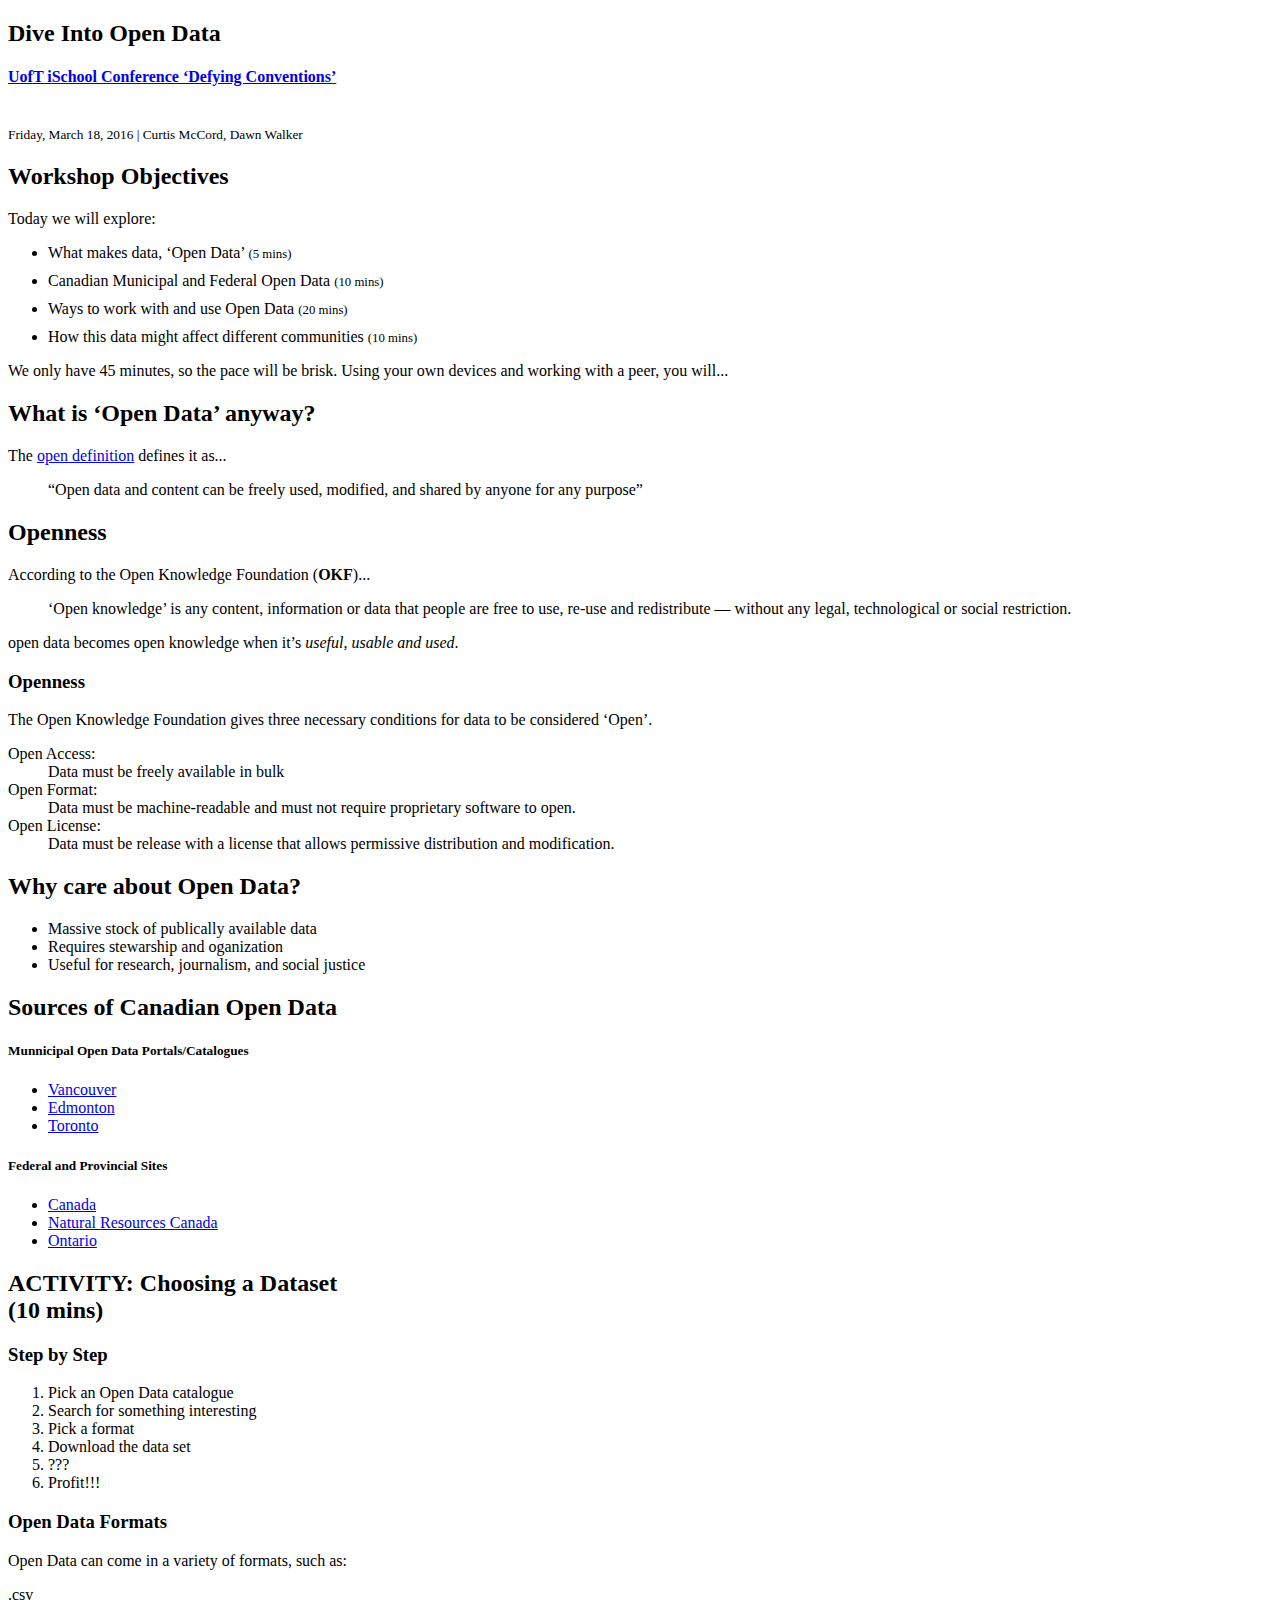
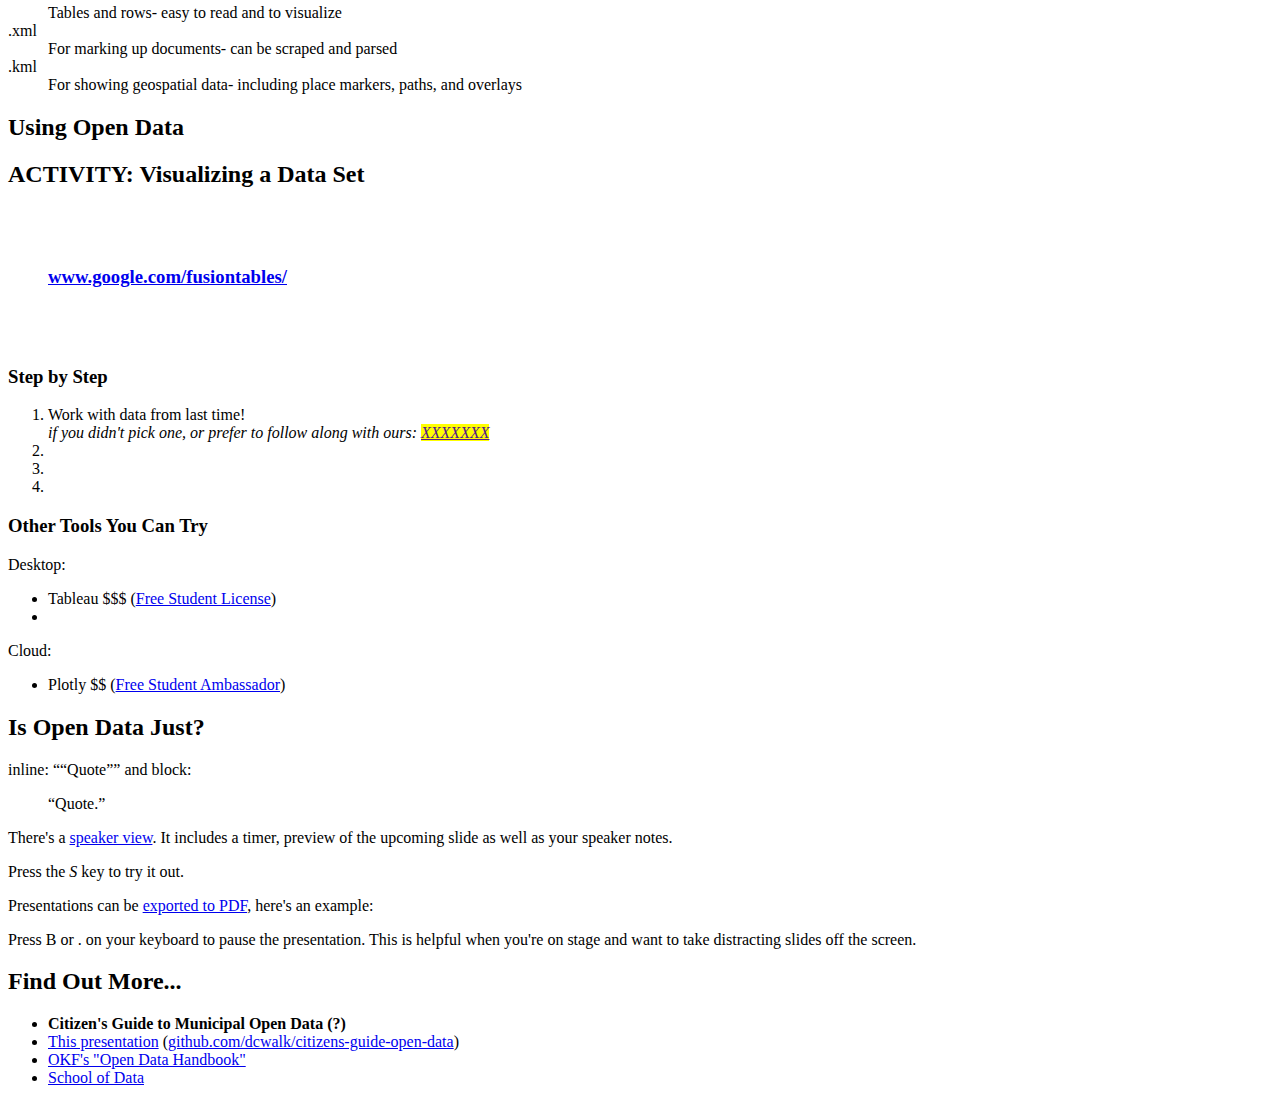
==== 20160318_ischool-conference-workshop/index.html @ fefca5d6 "updated presentation, backup of previous version and img folder added" ====
<!DOCTYPE html>
<html lang="en">
<head>
  <meta charset="utf-8">
  <title>Dive Into Open Data</title>
  <meta content=
  "A framework for easily creating beautiful presentations using HTML" name=
  "description">
  <meta content="Hakim El Hattab" name="author">
  <meta content="yes" name="apple-mobile-web-app-capable">
  <meta content="black-translucent" name=
  "apple-mobile-web-app-status-bar-style">
  <meta content=
  "width=device-width, initial-scale=1.0, maximum-scale=1.0, user-scalable=no, minimal-ui"
  name="viewport">
  <link href="css/reveal.css" rel="stylesheet">
  <link href="css/theme/simple.css" id="theme" rel="stylesheet">
  <!-- Code syntax highlighting -->
  <link href="lib/css/zenburn.css" rel="stylesheet">
  <!-- Printing and PDF exports -->

  <script>
    var link = document.createElement( 'link' );
    link.rel = 'stylesheet';
    link.type = 'text/css';
    link.href = window.location.search.match( /print-pdf/gi ) ? 'css/print/pdf.css' : 'css/print/paper.css';
    document.getElementsByTagName( 'head' )[0].appendChild( link );
  </script><!--[if lt IE 9]>
    <script src="lib/js/html5shiv.js"></script>
    <![endif]-->
</head>
<body>
  <div class="reveal">
    <!-- Any section element inside of this container is displayed as a slide -->
    <div class="slides">
      <section>
        <h2>Dive Into Open Data</h2>
        <h4><a href="https://defyingconventions.wordpress.com/schedule/"
        target="_blank">UofT iSchool Conference &lsquo;Defying
        Conventions&rsquo;</a></h4>
        <p><br>
        <small>Friday, March 18, 2016 &#124; Curtis McCord, Dawn
        Walker</small></p>
      </section>
      <section>
        <h2>Workshop Objectives</h2>
        <p style="text-align: left;">Today we will explore:</p>
        <ul style="text-align: left;">
          <li class="fragment highlight-blue" style="margin: 10px 0;">What
          makes data, &lsquo;Open Data&rsquo; <span style="font-size: 80%;">(5
          mins)</span></li>
          <li class="fragment highlight-blue" style="margin: 10px 0;">Canadian
          Municipal and Federal Open Data <span style="font-size: 80%;">(10
          mins)</span></li>
          <li class="fragment highlight-blue" style="margin: 10px 0;">Ways to
          work with and use Open Data <span style="font-size: 80%;">(20
          mins)</span></li>
          <li class="fragment highlight-blue" style="margin: 10px 0;">How this
          data might affect different communities <span style=
          "font-size: 80%;">(10 mins)</span></li>
        </ul>
        <aside class="notes">
          We only have 45 minutes, so the pace will be brisk. Using your own
          devices and working with a peer, you will...
        </aside>
      </section>
      <section>
        <section>
          <h2>What is &lsquo;Open Data&rsquo; anyway?</h2>
          <div class="fragment">
            <p>The <a href="http://opendefinition.org/" target="_blank">open definition</a> defines it as...</p>
            <blockquote cite="http://opendefinition.org/">
              &ldquo;Open data and content can be freely used, modified, and shared by anyone for any purpose&rdquo;
            </blockquote>
          </div>
        </section>
        <section>
          <h2>Openness</h2>
          <div class="fragment"><p>According to the Open Knowledge Foundation
            (<strong>OKF</strong>)...</p>
            <blockquote cite="https://okfn.org/opendata/">
              &lsquo;Open knowledge&rsquo; is any content, information or data that people
              are free to use, re-use and redistribute — without any legal,
              technological or social restriction.
            </blockquote>
          </div>
          <p class="fragment">open data becomes open knowledge when it’s
          <em>useful, usable and used</em>.</p>
        </section>
        <section>
          <h3>Openness</h3>The Open Knowledge Foundation gives three necessary
          conditions for data to be considered &lsquo;Open&rsquo;.
          <dl>
            <dt>Open Access:</dt>
            <dd>Data must be freely available in bulk</dd>
            <dt>Open Format:</dt>
            <dd>Data must be machine-readable and must not require proprietary
            software to open.</dd>
            <dt>Open License:</dt>
            <dd>Data must be release with a license that allows permissive
            distribution and modification.</dd>
          </dl>
        </section>
      </section>
      <section>
        <h2>Why care about Open Data?</h2>
        <ul>
          <li>Massive stock of publically available data</li>
          <li>Requires stewarship and oganization</li>
          <li>Useful for research, journalism, and social justice</li>
        </ul>
      </section>
      <section>
        <h2>Sources of Canadian Open Data</h2>
        <h5>Munnicipal Open Data Portals/Catalogues</h5>
        <ul>
          <li>
            <a href=
            "http://vancouver.ca/your-government/open-data-catalogue.aspx" target="_blank">Vancouver</a>
          </li>
          <li>
            <a href="https://data.edmonton.ca/" target="_blank">Edmonton</a>
          </li>
          <li>
            <a href=
            "http://www1.toronto.ca/wps/portal/contentonly?vgnextoid=9e56e03bb8d1e310VgnVCM10000071d60f89RCRD" target="_blank">
            Toronto</a>
          </li>
        </ul>
        <h5>Federal and Provincial Sites</h5>
        <ul>
          <li>
            <a href="http://open.canada.ca/en" target="_blank">Canada</a>
          </li>
          <li>
            <a href="https://data.edmonton.ca/" target="_blank">Natural Resources Canada</a>
          </li>
          <li>
            <a href=
            "https://www.ontario.ca/page/sharing-government-data" target="_blank">Ontario</a>
          </li>
        </ul>
      </section>
      <section>
        <section data-background="#b5533c">
          <h2>ACTIVITY: Choosing a Dataset <br />(10 mins)</h2>
        </section>
        <section>
          <h3>Step by Step</h3>
          <ol>
            <li class="fragment">Pick an Open Data catalogue</li>
            <li class="fragment">Search for something interesting</li>
            <li class="fragment">Pick a format</li>
            <li class="fragment">Download the data set</li>
            <li class="fragment">???</li>
            <li class="fragment">Profit!!!</li>
          </ol>
        </section>
        <section>
          <h3>Open Data Formats</h3>
          <p>Open Data can come in a variety of formats, such as:</p>
          <dl>
            <dt>.csv</dt>
            <dd>Tables and rows- easy to read and to visualize</dd>
            <dt>.xml</dt>
            <dd>For marking up documents- can be scraped and parsed</dd>
            <dt>.kml</dt>
            <dd>For showing geospatial data- including place markers, paths,
            and overlays</dd>
          </dl>
        </section>
      </section>
      <section>
        <h2>Using Open Data</h2>
        <p></p>
      </section>
      <section>
        <section data-background="#b5533c">
          <h2>ACTIVITY: Visualizing a Data Set</h2>
          <p></p>
        </section>
        <section data-background="img/ft-zlc-screenshot.gif" data-background-size="60%">
          <div style="background-color: rgba(255,255,255,0.8); padding: 20px;">
            <h3 style="padding: 20px;"><a href="https://www.google.com/fusiontables/" target="_blank">www.google.com/fusiontables/</a></h2>
          </div>
        </section>
        <section>
          <h3>Step by Step</h3>
          <ol>
            <li class="fragment">Work with data from last time!<br />
              <em>if you didn't pick one, or prefer to follow along with ours: <mark><a href="" target="_blank">XXXXXXX</a></mark></em></li>
            <li class="fragment"></li>
            <li class="fragment"></li>
            <li class="fragment"></li>
          </ol>
        </section>
        <section>
          <h3>Other Tools You Can Try</h3>
          <p style="text-align: left;">Desktop:</p>
          <ul>
            <li>Tableau $$$ (<a href="https://www.tableau.com/academic/students" target="_blank">Free Student License</a>)</li>
            <li></li>
          </ul>
          <p style="text-align: left;">Cloud:</p>
          <ul>
            <li>Plotly $$ (<a href="https://plot.ly/education/#student-ambassadors" target="_blank">Free Student Ambassador</a>)</li>
          </ul>
      </section>
      </section>
      <section>
        <h2>Is Open Data Just?</h2>
        <p></p>
      </section>
      <section>
        <p>inline: <q cite="cite">&ldquo;Quote&rdquo;</q> and block:</p>
        <blockquote cite="cite">
          &ldquo;Quote.&rdquo;
        </blockquote>
        <p>There's a <a href=
        "https://github.com/hakimel/reveal.js#speaker-notes">speaker view</a>.
        It includes a timer, preview of the upcoming slide as well as your
        speaker notes.</p>
        <p>Press the <em>S</em> key to try it out.</p>
        <p>Presentations can be <a href=
        "https://github.com/hakimel/reveal.js#pdf-export">exported to PDF</a>,
        here's an example:</p>
        <p>Press B or . on your keyboard to pause the presentation. This is
        helpful when you're on stage and want to take distracting slides off
        the screen.</p>
      </section>
      <section style="text-align: left;">
        <h2>Find Out More...</h2>
        <p style="text-align: left;"></p>
        <ul>
          <li><strong>Citizen's Guide to Municipal Open Data (?)</strong></li>
          <li>
            <a href="https://github.com/dcwalk/citizens-guide-open-data"
            target="_blank">This presentation</a> (<a href=
            "https://github.com/dcwalk/citizens-guide-open-data">github.com/dcwalk/citizens-guide-open-data</a>)
          </li>
          <li>
            <a href="http://opendatahandbook.org/" target="_blank">OKF's "Open
            Data Handbook"</a>
          </li>
          <li><a href="http://schoolofdata.org/learn/" target="_blank">School of Data</a></li>
        </ul>
      </section>
    </div>
  </div>
  <script src="lib/js/head.min.js"></script>
  <script src="js/reveal.js"></script>
  <script>
    // Full list of configuration options available at:
    // https://github.com/hakimel/reveal.js#configuration
    Reveal.initialize({
        controls: true,
        progress: true,
        history: true,
        center: true,

        transition: 'slide', // none/fade/slide/convex/concave/zoom

        // Optional reveal.js plugins
        dependencies: [
            { src: 'lib/js/classList.js', condition: function() { return !document.body.classList; } },
            { src: 'plugin/markdown/marked.js', condition: function() { return !!document.querySelector( '[data-markdown]' ); } },
            { src: 'plugin/markdown/markdown.js', condition: function() { return !!document.querySelector( '[data-markdown]' ); } },
            { src: 'plugin/highlight/highlight.js', async: true, callback: function() { hljs.initHighlightingOnLoad(); } },
            { src: 'plugin/zoom-js/zoom.js', async: true },
            { src: 'plugin/notes/notes.js', async: true }
        ]
    });
  </script>
</body>
</html>
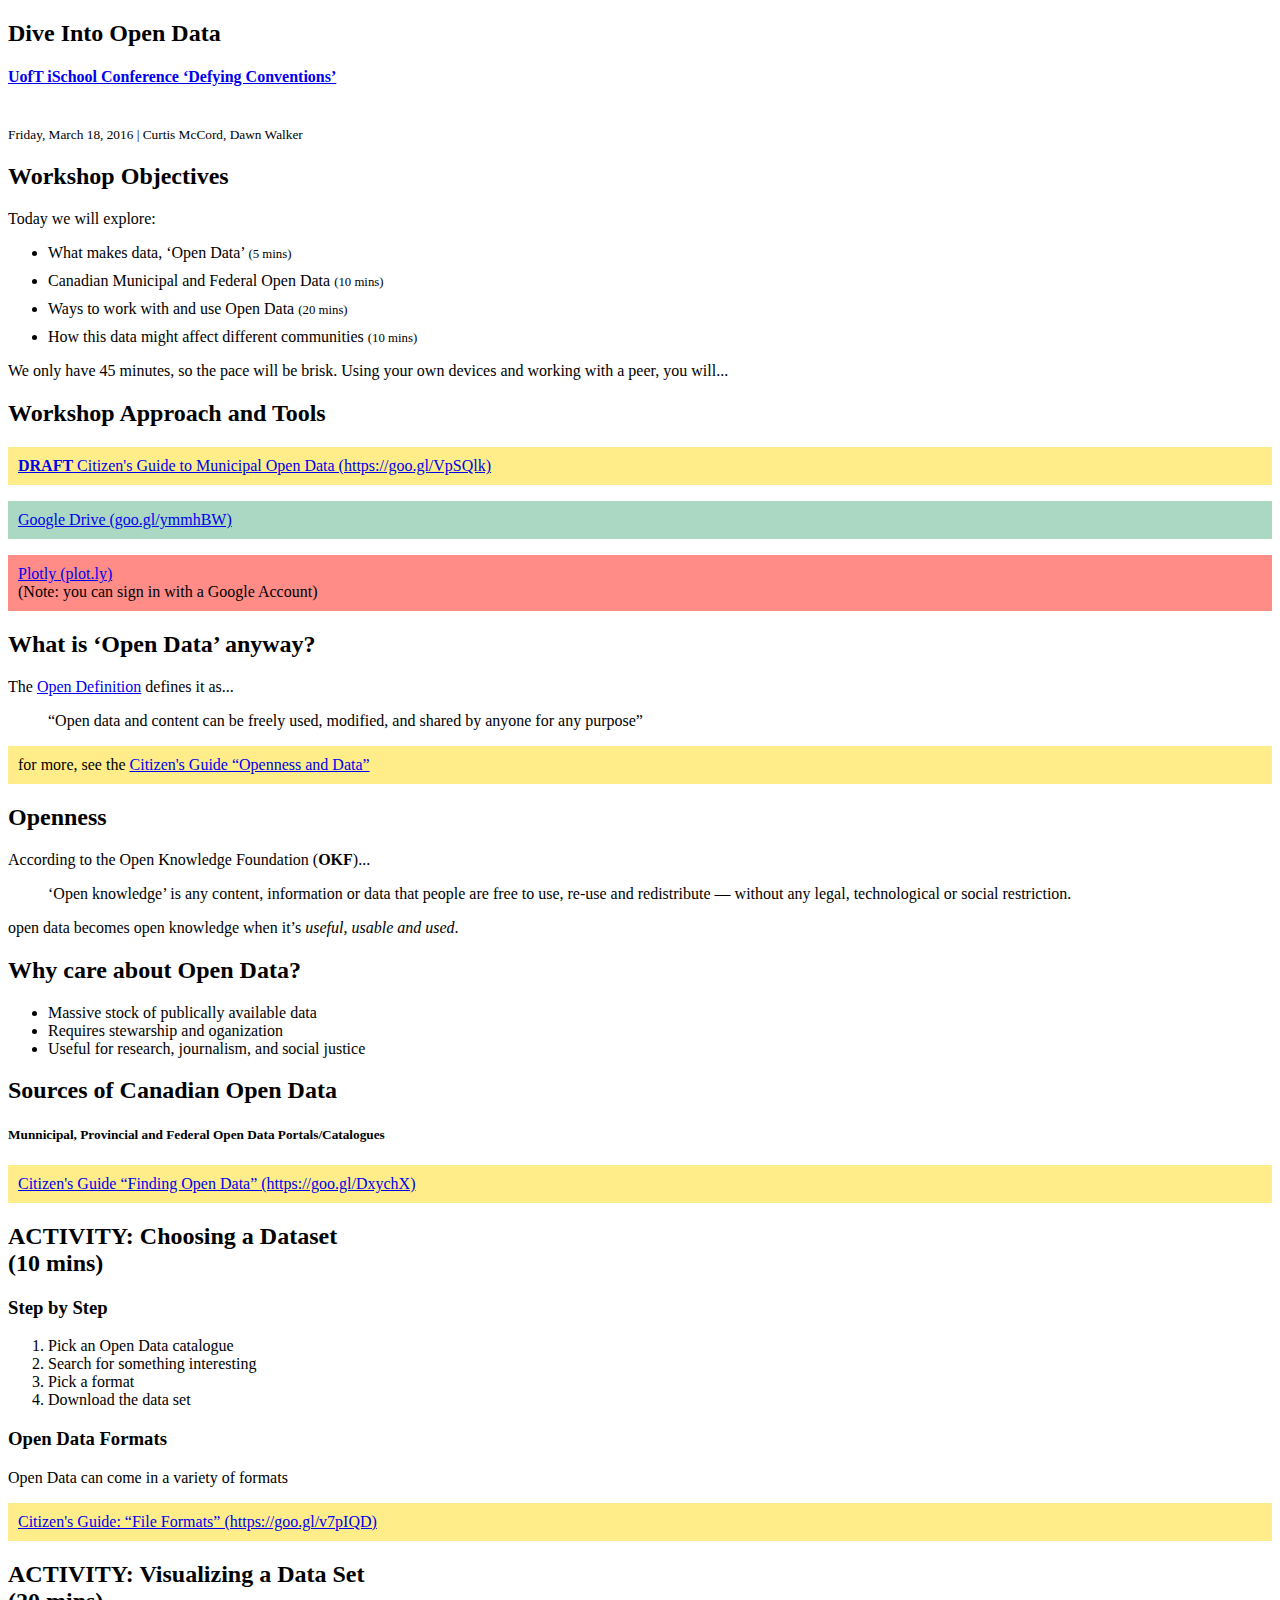
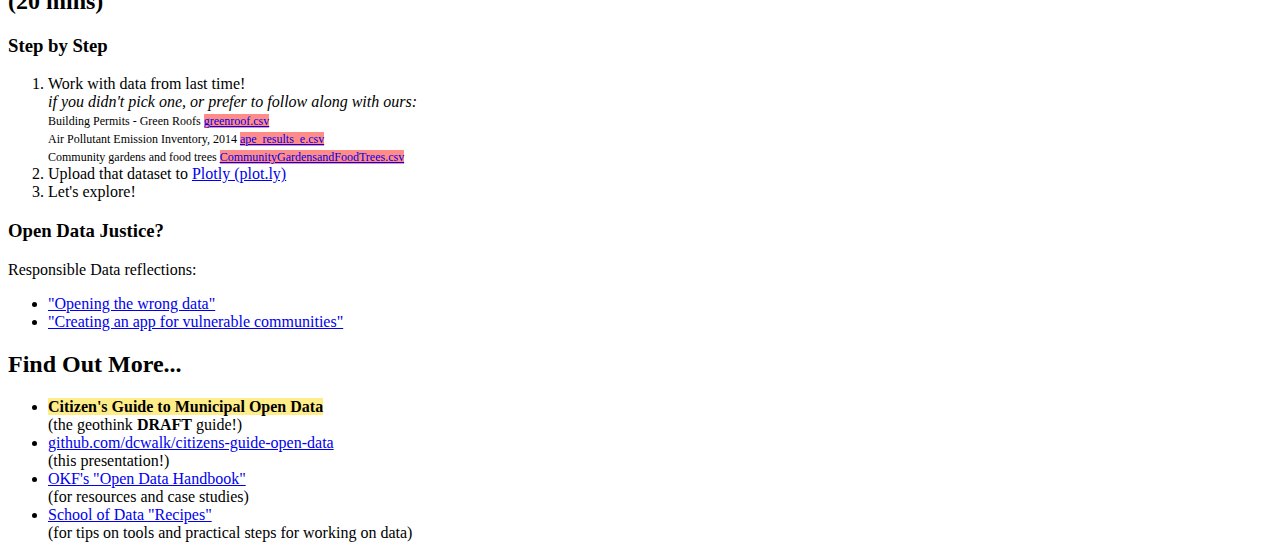
==== commit 86a7f493: "linked to the Gdocs with shortened links, cleaned stuff up, etc" ====
--- a/20160318_ischool-conference-workshop/index.html
+++ b/20160318_ischool-conference-workshop/index.html
@@ -4,9 +4,8 @@
   <meta charset="utf-8">
   <title>Dive Into Open Data</title>
   <meta content=
-  "A framework for easily creating beautiful presentations using HTML" name=
-  "description">
-  <meta content="Hakim El Hattab" name="author">
+  "As information professionals, graduates from the University of Toronto’s iSchool will have the ability to use, understand, and evaluate technology relevant to their work designing for, managing, and preserving information among other practises.">
+  <meta content="Curtis McCord, Dawn Walker" name="author">
   <meta content="yes" name="apple-mobile-web-app-capable">
   <meta content="black-translucent" name=
   "apple-mobile-web-app-status-bar-style">
@@ -65,13 +64,29 @@
         </aside>
       </section>
       <section>
+        <h2>Workshop Approach and Tools</h2>
+        <div class="fragment" style="background-color: rgba(255,232,107,0.8);">
+          <p style="padding: 10px;"><a href="https://goo.gl/VpSQlk" target="_blank"><strong>DRAFT</strong> Citizen's Guide to Municipal Open Data (https://goo.gl/VpSQlk)</a></p>
+        </div>
+        <div class="fragment" style="background-color: rgba(150,206,180,0.8);">
+          <p style="padding: 10px;"><a href="https://goo.gl/ymmhBW" target="_blank">Google Drive (goo.gl/ymmhBW)</a></p>
+        </div>
+        <div class="fragment" style="background-color: rgba(255,111,105,0.8);">
+          <p style="padding: 10px;"><a href="https://plot.ly/" target="_blank">Plotly (plot.ly)</a><br> (Note: you can sign in with a Google Account)</p>
+        </div>
+      </section>
+      
+      <section>
         <section>
           <h2>What is &lsquo;Open Data&rsquo; anyway?</h2>
           <div class="fragment">
-            <p>The <a href="http://opendefinition.org/" target="_blank">open definition</a> defines it as...</p>
+            <p>The <a href="http://opendefinition.org/" target="_blank">Open Definition</a> defines it as...</p>
             <blockquote cite="http://opendefinition.org/">
               &ldquo;Open data and content can be freely used, modified, and shared by anyone for any purpose&rdquo;
             </blockquote>
+          </div>
+          <div class="fragment" style="background-color: rgba(255,232,107,0.8);">
+            <p style="padding: 10px;">for more, see the <a href="https://goo.gl/aEbfsp" target="_blank">Citizen's Guide &ldquo;Openness and Data&rdquo;</a></p>
           </div>
         </section>
         <section>
@@ -87,62 +102,24 @@
           <p class="fragment">open data becomes open knowledge when it’s
           <em>useful, usable and used</em>.</p>
         </section>
-        <section>
-          <h3>Openness</h3>The Open Knowledge Foundation gives three necessary
-          conditions for data to be considered &lsquo;Open&rsquo;.
-          <dl>
-            <dt>Open Access:</dt>
-            <dd>Data must be freely available in bulk</dd>
-            <dt>Open Format:</dt>
-            <dd>Data must be machine-readable and must not require proprietary
-            software to open.</dd>
-            <dt>Open License:</dt>
-            <dd>Data must be release with a license that allows permissive
-            distribution and modification.</dd>
-          </dl>
-        </section>
       </section>
       <section>
         <h2>Why care about Open Data?</h2>
         <ul>
-          <li>Massive stock of publically available data</li>
-          <li>Requires stewarship and oganization</li>
-          <li>Useful for research, journalism, and social justice</li>
+          <li class="fragment highlight-blue">Massive stock of publically available data</li>
+          <li class="fragment highlight-blue">Requires stewarship and oganization</li>
+          <li class="fragment highlight-blue">Useful for research, journalism, and social justice</li>
         </ul>
       </section>
       <section>
         <h2>Sources of Canadian Open Data</h2>
-        <h5>Munnicipal Open Data Portals/Catalogues</h5>
-        <ul>
-          <li>
-            <a href=
-            "http://vancouver.ca/your-government/open-data-catalogue.aspx" target="_blank">Vancouver</a>
-          </li>
-          <li>
-            <a href="https://data.edmonton.ca/" target="_blank">Edmonton</a>
-          </li>
-          <li>
-            <a href=
-            "http://www1.toronto.ca/wps/portal/contentonly?vgnextoid=9e56e03bb8d1e310VgnVCM10000071d60f89RCRD" target="_blank">
-            Toronto</a>
-          </li>
-        </ul>
-        <h5>Federal and Provincial Sites</h5>
-        <ul>
-          <li>
-            <a href="http://open.canada.ca/en" target="_blank">Canada</a>
-          </li>
-          <li>
-            <a href="https://data.edmonton.ca/" target="_blank">Natural Resources Canada</a>
-          </li>
-          <li>
-            <a href=
-            "https://www.ontario.ca/page/sharing-government-data" target="_blank">Ontario</a>
-          </li>
-        </ul>
-      </section>
-      <section>
-        <section data-background="#b5533c">
+        <h5>Munnicipal, Provincial and Federal Open Data Portals/Catalogues</h5>
+        <div class="fragment" style="background-color: rgba(255,232,107,0.8);">
+          <p style="padding: 10px;"><a href="https://goo.gl/DxychX" target="_blank">Citizen's Guide &ldquo;Finding Open Data&rdquo; (https://goo.gl/DxychX)</a></p>
+        </div>
+      </section>
+      <section>
+        <section data-background="#ff6f69">
           <h2>ACTIVITY: Choosing a Dataset <br />(10 mins)</h2>
         </section>
         <section>
@@ -152,97 +129,57 @@
             <li class="fragment">Search for something interesting</li>
             <li class="fragment">Pick a format</li>
             <li class="fragment">Download the data set</li>
-            <li class="fragment">???</li>
-            <li class="fragment">Profit!!!</li>
           </ol>
         </section>
         <section>
           <h3>Open Data Formats</h3>
-          <p>Open Data can come in a variety of formats, such as:</p>
-          <dl>
-            <dt>.csv</dt>
-            <dd>Tables and rows- easy to read and to visualize</dd>
-            <dt>.xml</dt>
-            <dd>For marking up documents- can be scraped and parsed</dd>
-            <dt>.kml</dt>
-            <dd>For showing geospatial data- including place markers, paths,
-            and overlays</dd>
-          </dl>
-        </section>
-      </section>
-      <section>
-        <h2>Using Open Data</h2>
-        <p></p>
-      </section>
-      <section>
-        <section data-background="#b5533c">
-          <h2>ACTIVITY: Visualizing a Data Set</h2>
+          <p>Open Data can come in a variety of formats</p>
+           <div class="fragment" style="background-color: rgba(255,232,107,0.8);">
+          <p style="padding: 10px;"><a href="https://goo.gl/v7pIQD" target="_blank">Citizen's Guide: &ldquo;File Formats&rdquo; (https://goo.gl/v7pIQD) </a></p>
+           </div>
+        </section>
+      </section>
+      <section>
+        <section data-background="#ff6f69">
+          <h2>ACTIVITY: Visualizing a Data Set <br />(20 mins)</h2>
           <p></p>
-        </section>
-        <section data-background="img/ft-zlc-screenshot.gif" data-background-size="60%">
-          <div style="background-color: rgba(255,255,255,0.8); padding: 20px;">
-            <h3 style="padding: 20px;"><a href="https://www.google.com/fusiontables/" target="_blank">www.google.com/fusiontables/</a></h2>
-          </div>
         </section>
         <section>
           <h3>Step by Step</h3>
           <ol>
             <li class="fragment">Work with data from last time!<br />
-              <em>if you didn't pick one, or prefer to follow along with ours: <mark><a href="" target="_blank">XXXXXXX</a></mark></em></li>
-            <li class="fragment"></li>
-            <li class="fragment"></li>
-            <li class="fragment"></li>
+              <em>if you didn't pick one, or prefer to follow along with ours:</em><br />
+              <span style="font-size: 75%;">
+              Building Permits - Green Roofs&nbsp;<mark style="background-color: rgba(255,111,105,0.8);"><a href="http://www1.toronto.ca/wps/portal/contentonly?vgnextoid=0abdfa24d5e83310VgnVCM1000003dd60f89RCRD" target="_blank">greenroof.csv</a></mark><br />
+              Air Pollutant Emission Inventory, 2014&nbsp;<mark style="background-color: rgba(255,111,105,0.8);"><a href="http://open.canada.ca/data/en/dataset/4d7f1350-c707-4a2b-8cd3-7eed1b41d415" target="_blank">ape_results_e.csv</a></mark><br />
+              Community gardens and food trees&nbsp;<mark style="background-color: rgba(255,111,105,0.8);"><a href="http://data.vancouver.ca/datacatalogue/communityGardens.htm" target="_blank">CommunityGardensandFoodTrees.csv</a></mark></li>
+            </span>
+            <li class="fragment">Upload that dataset to <a href="https://plot.ly/" target="_blank">Plotly (plot.ly)</a></li>
+            <li class="fragment">Let's explore!</li>
           </ol>
         </section>
-        <section>
-          <h3>Other Tools You Can Try</h3>
-          <p style="text-align: left;">Desktop:</p>
-          <ul>
-            <li>Tableau $$$ (<a href="https://www.tableau.com/academic/students" target="_blank">Free Student License</a>)</li>
-            <li></li>
-          </ul>
-          <p style="text-align: left;">Cloud:</p>
-          <ul>
-            <li>Plotly $$ (<a href="https://plot.ly/education/#student-ambassadors" target="_blank">Free Student Ambassador</a>)</li>
-          </ul>
-      </section>
-      </section>
-      <section>
-        <h2>Is Open Data Just?</h2>
-        <p></p>
-      </section>
-      <section>
-        <p>inline: <q cite="cite">&ldquo;Quote&rdquo;</q> and block:</p>
-        <blockquote cite="cite">
-          &ldquo;Quote.&rdquo;
-        </blockquote>
-        <p>There's a <a href=
-        "https://github.com/hakimel/reveal.js#speaker-notes">speaker view</a>.
-        It includes a timer, preview of the upcoming slide as well as your
-        speaker notes.</p>
-        <p>Press the <em>S</em> key to try it out.</p>
-        <p>Presentations can be <a href=
-        "https://github.com/hakimel/reveal.js#pdf-export">exported to PDF</a>,
-        here's an example:</p>
-        <p>Press B or . on your keyboard to pause the presentation. This is
-        helpful when you're on stage and want to take distracting slides off
-        the screen.</p>
+      </section>
+      <section>
+        <h3>Open Data Justice?</h3>
+        <p style="text-align: left;">Responsible Data reflections:</p>
+        <ul style="text-align: left;">
+          <li class="fragment"><a href="https://responsibledata.io/reflection-stories/open-data-hackathon/" target="_blank">"Opening the wrong data"</a></li>
+          <li class="fragment"><a href="https://responsibledata.io/reflection-stories/app-vulnerable-communities/" target="_blank">"Creating an app for vulnerable communities"</a></li>
+        </ul>
       </section>
       <section style="text-align: left;">
         <h2>Find Out More...</h2>
         <p style="text-align: left;"></p>
         <ul>
-          <li><strong>Citizen's Guide to Municipal Open Data (?)</strong></li>
-          <li>
-            <a href="https://github.com/dcwalk/citizens-guide-open-data"
-            target="_blank">This presentation</a> (<a href=
-            "https://github.com/dcwalk/citizens-guide-open-data">github.com/dcwalk/citizens-guide-open-data</a>)
+          <li><mark style="background-color: rgba(255,232,107,0.8);"><strong>Citizen's Guide to Municipal Open Data</strong></mark><br />(the geothink <strong>DRAFT</strong> guide!)</li>
+          <li><a href=
+            "https://github.com/dcwalk/citizens-guide-open-data">github.com/dcwalk/citizens-guide-open-data</a><br />(this presentation!)
           </li>
           <li>
             <a href="http://opendatahandbook.org/" target="_blank">OKF's "Open
-            Data Handbook"</a>
+            Data Handbook"</a><br />(for resources and case studies)
           </li>
-          <li><a href="http://schoolofdata.org/learn/" target="_blank">School of Data</a></li>
+          <li><a href="http://schoolofdata.org/handbook/recipes/" target="_blank">School of Data "Recipes"</a><br />(for tips on tools and practical steps for working on data)</li>
         </ul>
       </section>
     </div>
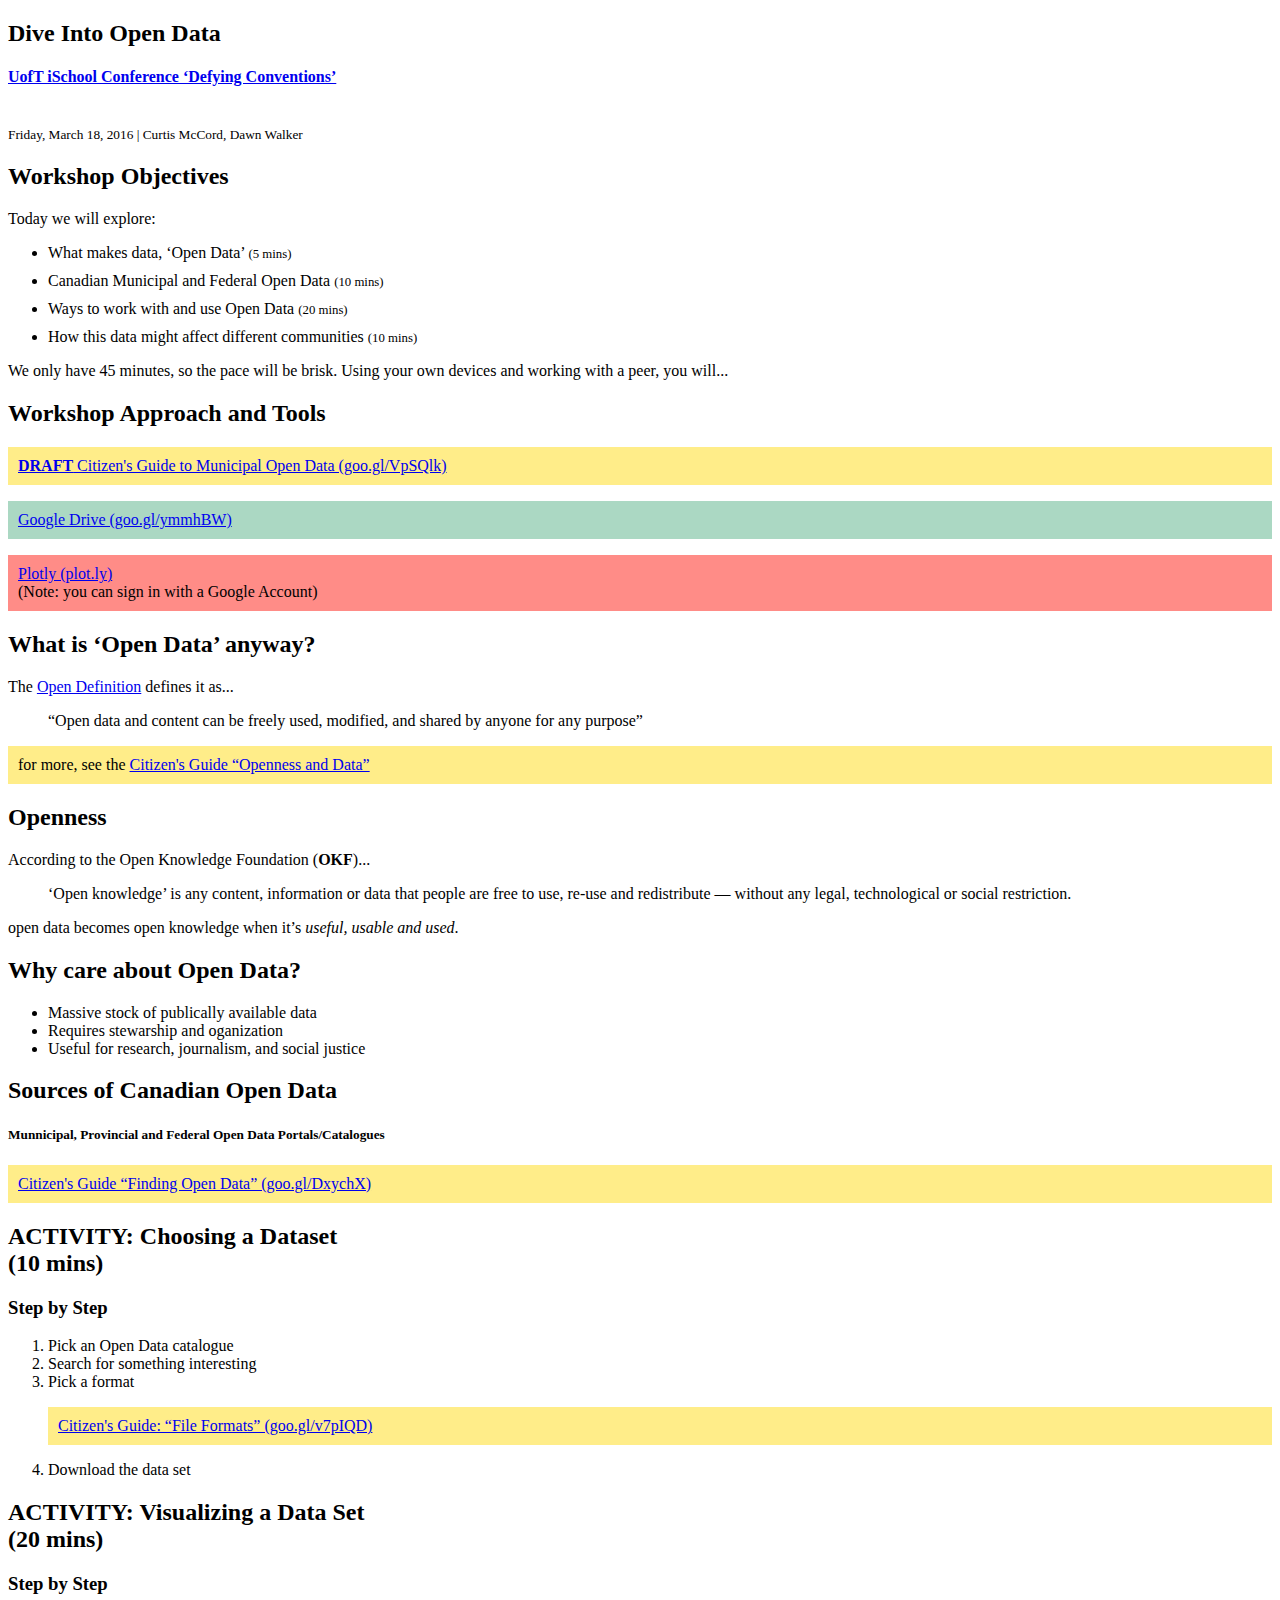
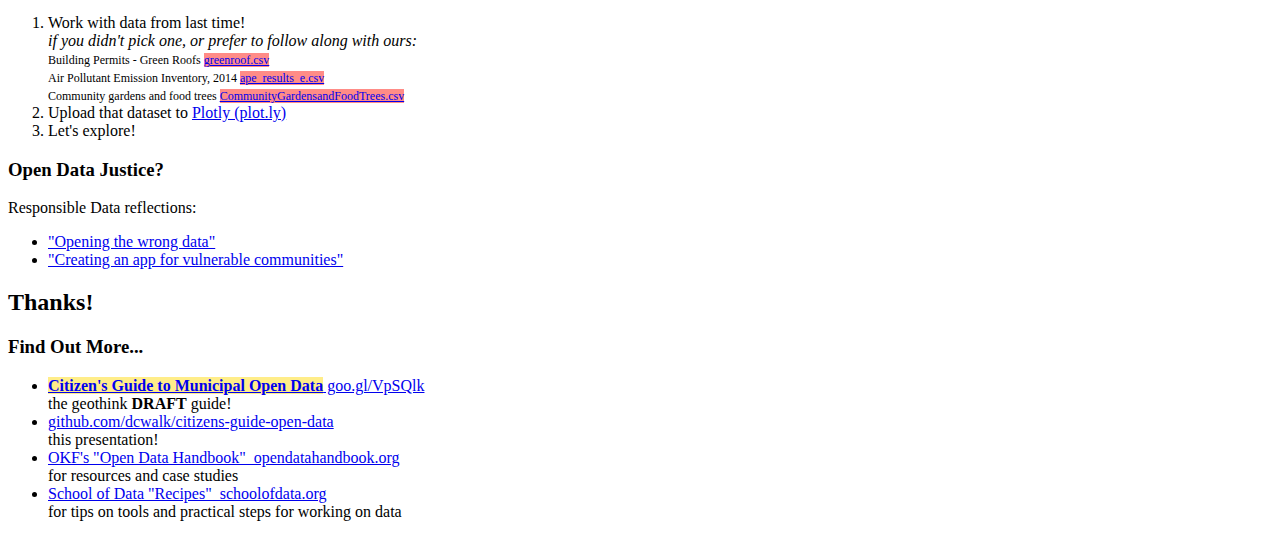
==== commit c7bf86dc: "remove backup and final updates" ====
--- a/20160318_ischool-conference-workshop/index.html
+++ b/20160318_ischool-conference-workshop/index.html
@@ -66,7 +66,7 @@
       <section>
         <h2>Workshop Approach and Tools</h2>
         <div class="fragment" style="background-color: rgba(255,232,107,0.8);">
-          <p style="padding: 10px;"><a href="https://goo.gl/VpSQlk" target="_blank"><strong>DRAFT</strong> Citizen's Guide to Municipal Open Data (https://goo.gl/VpSQlk)</a></p>
+          <p style="padding: 10px;"><a href="https://goo.gl/VpSQlk" target="_blank"><strong>DRAFT</strong> Citizen's Guide to Municipal Open Data (goo.gl/VpSQlk)</a></p>
         </div>
         <div class="fragment" style="background-color: rgba(150,206,180,0.8);">
           <p style="padding: 10px;"><a href="https://goo.gl/ymmhBW" target="_blank">Google Drive (goo.gl/ymmhBW)</a></p>
@@ -75,7 +75,7 @@
           <p style="padding: 10px;"><a href="https://plot.ly/" target="_blank">Plotly (plot.ly)</a><br> (Note: you can sign in with a Google Account)</p>
         </div>
       </section>
-      
+
       <section>
         <section>
           <h2>What is &lsquo;Open Data&rsquo; anyway?</h2>
@@ -115,7 +115,7 @@
         <h2>Sources of Canadian Open Data</h2>
         <h5>Munnicipal, Provincial and Federal Open Data Portals/Catalogues</h5>
         <div class="fragment" style="background-color: rgba(255,232,107,0.8);">
-          <p style="padding: 10px;"><a href="https://goo.gl/DxychX" target="_blank">Citizen's Guide &ldquo;Finding Open Data&rdquo; (https://goo.gl/DxychX)</a></p>
+          <p style="padding: 10px;"><a href="https://goo.gl/DxychX" target="_blank">Citizen's Guide &ldquo;Finding Open Data&rdquo; (goo.gl/DxychX)</a></p>
         </div>
       </section>
       <section>
@@ -127,16 +127,11 @@
           <ol>
             <li class="fragment">Pick an Open Data catalogue</li>
             <li class="fragment">Search for something interesting</li>
-            <li class="fragment">Pick a format</li>
+            <li class="fragment">Pick a format <div class="fragment" style="background-color: rgba(255,232,107,0.8);">
+           <p style="padding: 10px;"><a href="https://goo.gl/v7pIQD" target="_blank">Citizen's Guide: &ldquo;File Formats&rdquo; (goo.gl/v7pIQD) </a></p>
+            </div></li>
             <li class="fragment">Download the data set</li>
           </ol>
-        </section>
-        <section>
-          <h3>Open Data Formats</h3>
-          <p>Open Data can come in a variety of formats</p>
-           <div class="fragment" style="background-color: rgba(255,232,107,0.8);">
-          <p style="padding: 10px;"><a href="https://goo.gl/v7pIQD" target="_blank">Citizen's Guide: &ldquo;File Formats&rdquo; (https://goo.gl/v7pIQD) </a></p>
-           </div>
         </section>
       </section>
       <section>
@@ -168,18 +163,18 @@
         </ul>
       </section>
       <section style="text-align: left;">
-        <h2>Find Out More...</h2>
+        <h2>Thanks!</h2>
+        <h3>Find Out More...</h3>
         <p style="text-align: left;"></p>
         <ul>
-          <li><mark style="background-color: rgba(255,232,107,0.8);"><strong>Citizen's Guide to Municipal Open Data</strong></mark><br />(the geothink <strong>DRAFT</strong> guide!)</li>
+          <li><mark style="background-color: rgba(255,232,107,0.8);"><a href="https://goo.gl/VpSQlk" target="_blank"><strong>Citizen's Guide to Municipal Open Data</strong></mark> goo.gl/VpSQlk</a><br />the geothink <strong>DRAFT</strong> guide!</li>
           <li><a href=
-            "https://github.com/dcwalk/citizens-guide-open-data">github.com/dcwalk/citizens-guide-open-data</a><br />(this presentation!)
+            "https://github.com/dcwalk/citizens-guide-open-data">github.com/dcwalk/citizens-guide-open-data</a><br />this presentation!
           </li>
           <li>
-            <a href="http://opendatahandbook.org/" target="_blank">OKF's "Open
-            Data Handbook"</a><br />(for resources and case studies)
+            <a href="http://opendatahandbook.org/" target="_blank">OKF's "Open Data Handbook"&nbsp;&nbsp;opendatahandbook.org</a><br />for resources and case studies
           </li>
-          <li><a href="http://schoolofdata.org/handbook/recipes/" target="_blank">School of Data "Recipes"</a><br />(for tips on tools and practical steps for working on data)</li>
+          <li><a href="http://schoolofdata.org/handbook/recipes/" target="_blank">School of Data "Recipes"&nbsp;&nbsp;schoolofdata.org</a><br />for tips on tools and practical steps for working on data</li>
         </ul>
       </section>
     </div>
